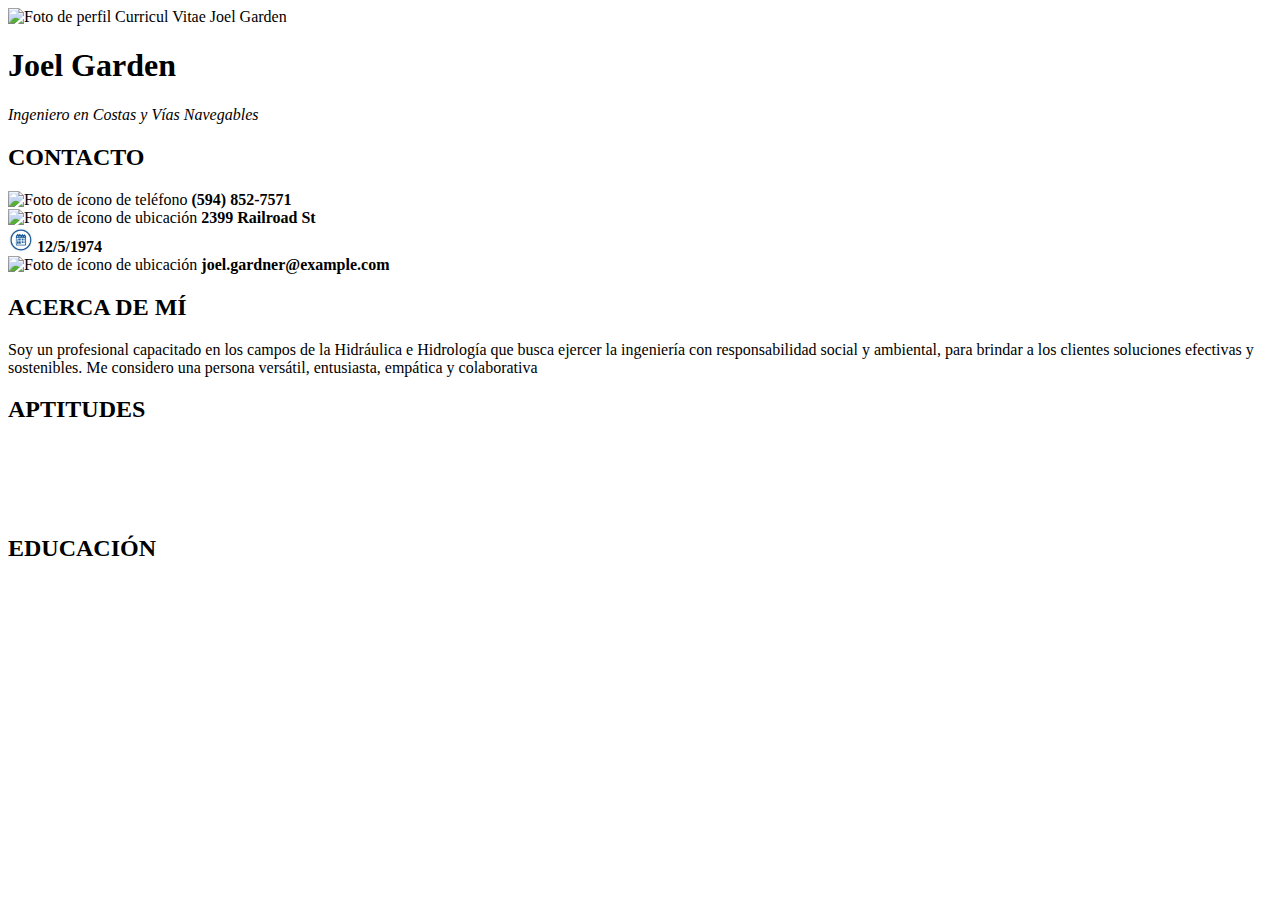
==== CV.html @ 049579cd "Tercer Commit Proyecto Final" ====
<!DOCTYPE html>
<html lang="es">
<head>
    <meta charset="UTF-8">
    <meta http-equiv="X-UA-Compatible" content="IE=edge">
    <meta name="viewport" content="width=device-width, initial-scale=1.0">
    <title>CV JOEL GARDEN</title> 
    <link rel="stylesheet" href="css/estilos.css">
    <link rel="icon" type="image/x-icon" href="https://randomuser.me/api/portraits/men/66.jpg">
</head>
<body>
    <img src="https://randomuser.me/api/portraits/men/66.jpg" alt="Foto de perfil Curricul Vitae Joel Garden" />
    <header>
        <h1><strong>Joel Garden</strong></h1>
        <p><em>Ingeniero en Costas y Vías Navegables</em></p>
    </header>
    <h2>CONTACTO</h2>
        <div> <img src="https://opem.b-cdn.net/wp-content/uploads/2016/02/telefono-móvil-cv-150x150.jpg" alt="Foto de ícono de teléfono"
            height="25px" width="25px"/> <b>(594) 852-7571</b> 
        </div>
        <div> <img src="https://opem.b-cdn.net/wp-content/uploads/2016/02/location-128.png" alt="Foto de ícono de ubicación"
            height="25px" width="25px"/> <b>2399 Railroad St</b>  
        </div>
        <div>
            <img src="icono-calendario1-150x150.png" alt="Foto de ícono de ubicación"
            height="25px" width="25px"/> <b>12/5/1974</b>
        </div>
        <div>
            <img src="E:\INFORMÁTICA\TICMAS - DESARROLLO WEB\PROYECTO FINAL\mail-128.png" alt="Foto de ícono de ubicación"
            height="25px" width="25px"/> <b>joel.gardner@example.com</b>   
        </div>

    <h2>ACERCA DE MÍ</h2>
        <p>Soy un profesional capacitado en los campos de la Hidráulica e Hidrología 
        que busca ejercer la ingeniería con responsabilidad social y ambiental, para 
        brindar a los clientes soluciones efectivas y sostenibles. Me considero una 
        persona versátil, entusiasta, empática y colaborativa</p>
    
    <h2>APTITUDES</h2>
        <li></li>
        <li></li>
        <li></li>
        <li></li>

    <h2>EDUCACIÓN</h2>
        <li></li>
        <li></li>
        <li></li>
        <li></li>
</body>
</html>
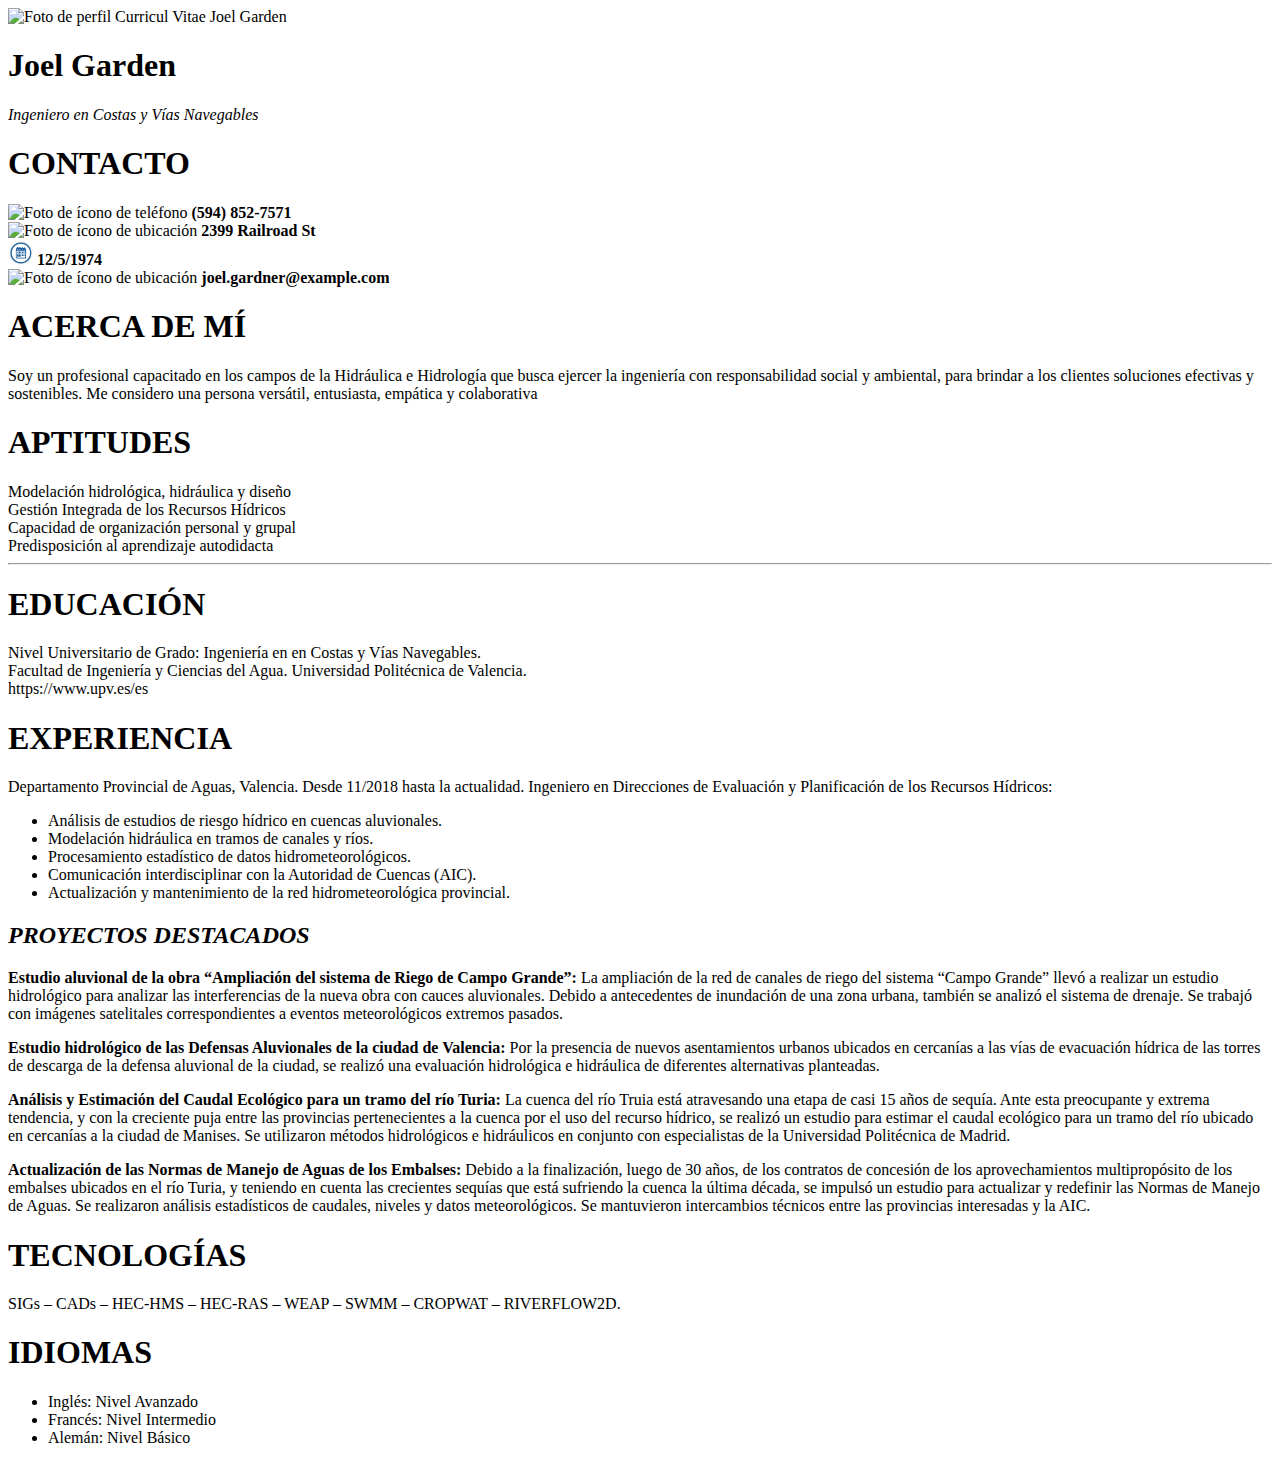
==== commit 0111b29f: "Cuarto Commit Proyecto Final" ====
--- a/CV.html
+++ b/CV.html
@@ -9,12 +9,16 @@
     <link rel="icon" type="image/x-icon" href="https://randomuser.me/api/portraits/men/66.jpg">
 </head>
 <body>
+    <section>
     <img src="https://randomuser.me/api/portraits/men/66.jpg" alt="Foto de perfil Curricul Vitae Joel Garden" />
     <header>
         <h1><strong>Joel Garden</strong></h1>
         <p><em>Ingeniero en Costas y Vías Navegables</em></p>
     </header>
-    <h2>CONTACTO</h2>
+    </section>
+    
+    <section>
+    <h1>CONTACTO</h1>
         <div> <img src="https://opem.b-cdn.net/wp-content/uploads/2016/02/telefono-móvil-cv-150x150.jpg" alt="Foto de ícono de teléfono"
             height="25px" width="25px"/> <b>(594) 852-7571</b> 
         </div>
@@ -29,23 +33,98 @@
             <img src="E:\INFORMÁTICA\TICMAS - DESARROLLO WEB\PROYECTO FINAL\mail-128.png" alt="Foto de ícono de ubicación"
             height="25px" width="25px"/> <b>joel.gardner@example.com</b>   
         </div>
+    </section>
 
-    <h2>ACERCA DE MÍ</h2>
+    <section>    
+    <h1>ACERCA DE MÍ</h1>
         <p>Soy un profesional capacitado en los campos de la Hidráulica e Hidrología 
         que busca ejercer la ingeniería con responsabilidad social y ambiental, para 
         brindar a los clientes soluciones efectivas y sostenibles. Me considero una 
         persona versátil, entusiasta, empática y colaborativa</p>
+    </section>
     
-    <h2>APTITUDES</h2>
-        <li></li>
-        <li></li>
-        <li></li>
-        <li></li>
+    <section>
+    <h1>APTITUDES</h1>
+        <li>Modelación hidrológica, hidráulica y diseño</li>
+        <li>Gestión Integrada de los Recursos Hídricos</li>
+        <li>Capacidad de organización personal y grupal</li>
+        <li>Predisposición al aprendizaje autodidacta</li>
+    </section>
+<hr></hr>
+    
+    <section>
+    <h1>EDUCACIÓN</h1>
+        <div>Nivel Universitario de Grado: Ingeniería en en Costas y Vías Navegables.</div>
+        <div>Facultad de Ingeniería y Ciencias del Agua. Universidad Politécnica 
+        de Valencia.</div> 
+        <span><nav>https://www.upv.es/es</nav></span> 
+     
+    </section>
+    
+    <section>
+    <h1>EXPERIENCIA</h1>
+        <p>Departamento Provincial de Aguas, Valencia. Desde 11/2018 hasta la actualidad.
+        Ingeniero en Direcciones de Evaluación y Planificación de los Recursos Hídricos:
+        </p>
+        <ul>
+            <li>Análisis de estudios de riesgo hídrico en cuencas aluvionales.</li>
+            <li>Modelación hidráulica en tramos de canales y ríos.</li>
+            <li>Procesamiento estadístico de datos hidrometeorológicos.</li>
+            <li>Comunicación interdisciplinar con la Autoridad de Cuencas (AIC).</li>
+            <li>Actualización y mantenimiento de la red hidrometeorológica provincial.</li>
+        </ul>
 
-    <h2>EDUCACIÓN</h2>
-        <li></li>
-        <li></li>
-        <li></li>
-        <li></li>
+        <h2><em>PROYECTOS DESTACADOS</em></h2>
+        <div><p><b>Estudio aluvional de la obra “Ampliación del sistema de Riego de Campo Grande”:</b>
+        La ampliación de la red de canales de riego del sistema “Campo Grande” llevó a
+        realizar un estudio hidrológico para analizar las interferencias de la nueva 
+        obra con cauces aluvionales. Debido a antecedentes de inundación de una zona 
+        urbana, también se analizó el sistema de drenaje. Se trabajó con imágenes 
+        satelitales correspondientes a eventos meteorológicos extremos pasados.
+        </p></div>
+
+        <div><p><b>Estudio hidrológico de las Defensas Aluvionales de la ciudad de Valencia:</b>
+        Por la presencia de nuevos asentamientos urbanos ubicados en cercanías a 
+        las vías de evacuación hídrica de las torres de descarga de la defensa 
+        aluvional de la ciudad, se realizó una evaluación hidrológica e hidráulica 
+        de diferentes alternativas planteadas. 
+        </p></div>
+
+        <div><p><b>Análisis y Estimación del Caudal Ecológico para un tramo del río Turia:</b>
+            La cuenca del río Truia está atravesando una etapa de casi 15 años de sequía. 
+            Ante esta preocupante y extrema tendencia, y con la creciente puja entre las 
+            provincias pertenecientes a la cuenca por el uso del recurso hídrico, se realizó 
+            un estudio para estimar el caudal ecológico para un tramo del río ubicado en 
+            cercanías a la ciudad de Manises. Se utilizaron métodos hidrológicos e hidráulicos
+            en conjunto con especialistas de la Universidad Politécnica de Madrid. 
+        </p></div>
+
+        <div><p><b>Actualización de las Normas de Manejo de Aguas de los Embalses:</b>
+            Debido a la finalización, luego de 30 años, de los contratos de concesión de los
+            aprovechamientos multipropósito de los embalses ubicados en el río Turia, y 
+            teniendo en cuenta las crecientes sequías que está sufriendo la cuenca la última
+            década, se impulsó un estudio para actualizar y redefinir las Normas de Manejo de
+            Aguas. Se realizaron análisis estadísticos de caudales, niveles y datos 
+            meteorológicos. Se mantuvieron intercambios técnicos entre las provincias 
+            interesadas y la AIC. 
+        </p></div>
+    </section>
+
+    <section>
+    <h1>TECNOLOGÍAS</h1>
+    SIGs – CADs – HEC-HMS – HEC-RAS – WEAP – SWMM – CROPWAT – RIVERFLOW2D.
+    </section>
+
+    <section>
+    <h1>IDIOMAS</h1>
+    <ul>
+        <li>Inglés: Nivel Avanzado</li>
+        <li>Francés: Nivel Intermedio</li>
+        <li>Alemán: Nivel Básico</li>
+    </ul>
+    </section>
+
+
+
 </body>
 </html>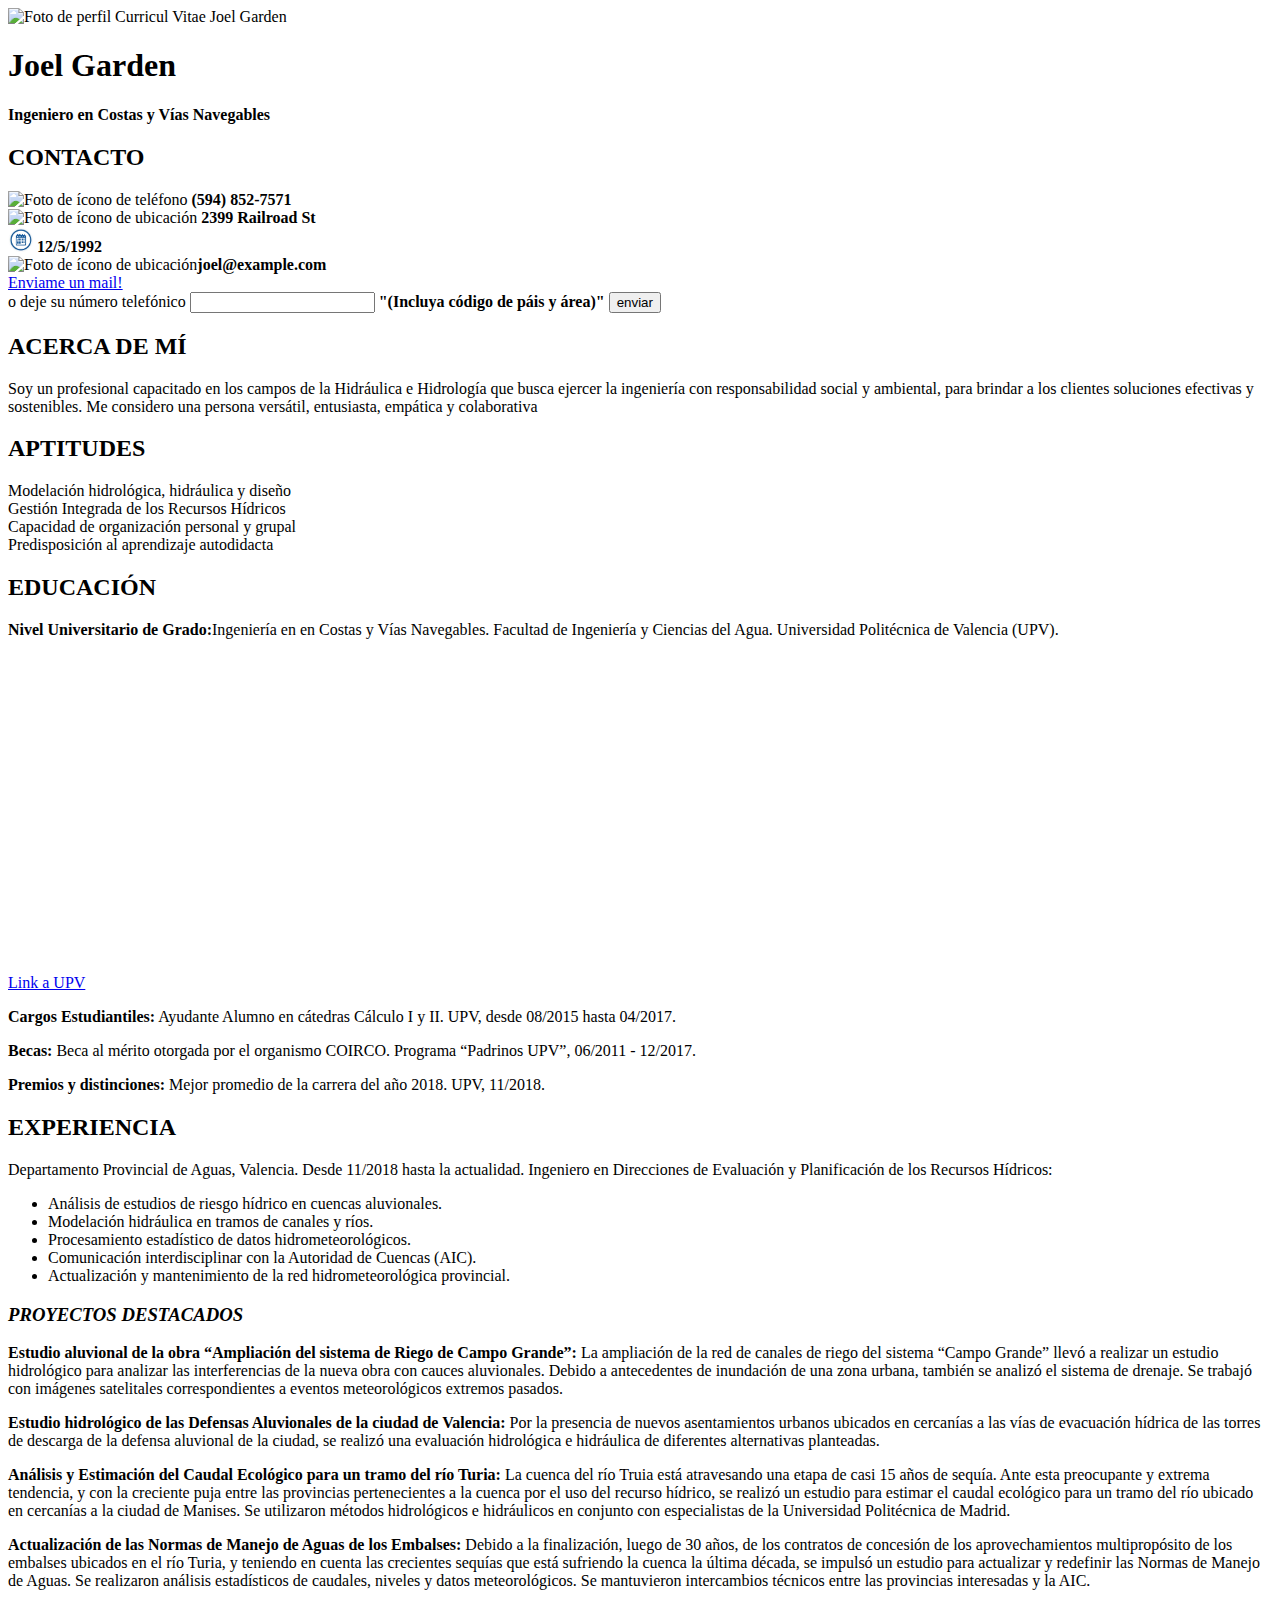
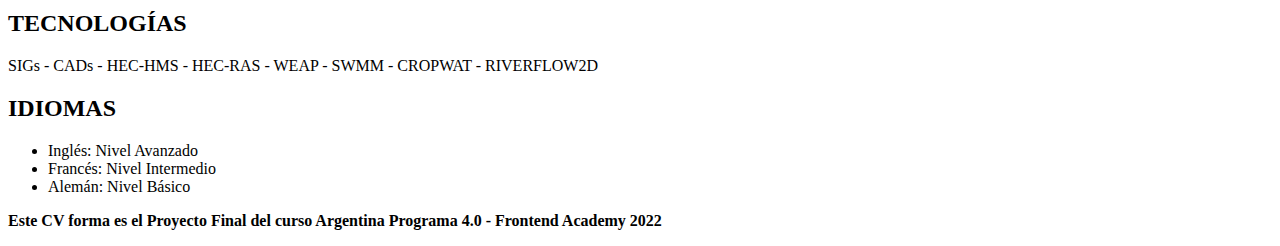
==== commit 3ba5378e: "Quinto Commit Proyecto Final" ====
--- a/CV.html
+++ b/CV.html
@@ -4,21 +4,23 @@
     <meta charset="UTF-8">
     <meta http-equiv="X-UA-Compatible" content="IE=edge">
     <meta name="viewport" content="width=device-width, initial-scale=1.0">
-    <title>CV JOEL GARDEN</title> 
+    <title>CV JOEL GARDEN</title> <!--Usando datos de https://randomuser.me/-->
     <link rel="stylesheet" href="css/estilos.css">
     <link rel="icon" type="image/x-icon" href="https://randomuser.me/api/portraits/men/66.jpg">
+    <link href="https://cdn.jsdelivr.net/npm/bootstrap@5.3.0-alpha1/dist/css/bootstrap.min.css" rel="stylesheet" integrity="sha384-GLhlTQ8iRABdZLl6O3oVMWSktQOp6b7In1Zl3/Jr59b6EGGoI1aFkw7cmDA6j6gD" crossorigin="anonymous">
 </head>
 <body>
-    <section>
-    <img src="https://randomuser.me/api/portraits/men/66.jpg" alt="Foto de perfil Curricul Vitae Joel Garden" />
-    <header>
+   <header>
+        <div class="div-img">
+        <img src="https://randomuser.me/api/portraits/men/66.jpg" alt="Foto de perfil Curricul Vitae Joel Garden" />
+        </div>
         <h1><strong>Joel Garden</strong></h1>
-        <p><em>Ingeniero en Costas y Vías Navegables</em></p>
+        <p><strong>Ingeniero en Costas y Vías Navegables</strong></p>
     </header>
-    </section>
+   
     
-    <section>
-    <h1>CONTACTO</h1>
+    <div id="Contacto">
+    <h2>CONTACTO</h2> <!--Íconos obtenidos de https://www.orientacionparaelempleo.com/iconos-para-curriculum/-->
         <div> <img src="https://opem.b-cdn.net/wp-content/uploads/2016/02/telefono-móvil-cv-150x150.jpg" alt="Foto de ícono de teléfono"
             height="25px" width="25px"/> <b>(594) 852-7571</b> 
         </div>
@@ -27,42 +29,70 @@
         </div>
         <div>
             <img src="icono-calendario1-150x150.png" alt="Foto de ícono de ubicación"
-            height="25px" width="25px"/> <b>12/5/1974</b>
+            height="25px" width="25px"/> <b>12/5/1992</b>
         </div>
         <div>
             <img src="E:\INFORMÁTICA\TICMAS - DESARROLLO WEB\PROYECTO FINAL\mail-128.png" alt="Foto de ícono de ubicación"
-            height="25px" width="25px"/> <b>joel.gardner@example.com</b>   
+            height="25px" width="25px"/><b>joel@example.com</b> 
         </div>
-    </section>
+        <div><A HREF="mailto:joel.g@example.com">Enviame un mail!</A>
+        </div>
+        <form action="" method="post">
+            <label>o deje su número telefónico</label>
+        <input type="number" name="num_tel" /> <span><b>"(Incluya código de páis y área)"</b></span> 
+        <input type="submit" value="enviar" />
+        </form>
+    </div>
 
-    <section>    
-    <h1>ACERCA DE MÍ</h1>
-        <p>Soy un profesional capacitado en los campos de la Hidráulica e Hidrología 
+    <div id="division"></div>
+
+    <div id="Acerca_de_mi">    
+    <h2>ACERCA DE MÍ</h2>
+        <p id="Acerca_de_mi">Soy un profesional capacitado en los campos de la Hidráulica e Hidrología 
         que busca ejercer la ingeniería con responsabilidad social y ambiental, para 
         brindar a los clientes soluciones efectivas y sostenibles. Me considero una 
         persona versátil, entusiasta, empática y colaborativa</p>
-    </section>
-    
-    <section>
-    <h1>APTITUDES</h1>
+    </div>
+    <div id="division"></div>
+    <div>
+    <h2>APTITUDES</h2>
         <li>Modelación hidrológica, hidráulica y diseño</li>
         <li>Gestión Integrada de los Recursos Hídricos</li>
         <li>Capacidad de organización personal y grupal</li>
         <li>Predisposición al aprendizaje autodidacta</li>
-    </section>
-<hr></hr>
+    </div>
+
+    <div id="division"></div>
     
-    <section>
-    <h1>EDUCACIÓN</h1>
-        <div>Nivel Universitario de Grado: Ingeniería en en Costas y Vías Navegables.</div>
-        <div>Facultad de Ingeniería y Ciencias del Agua. Universidad Politécnica 
-        de Valencia.</div> 
-        <span><nav>https://www.upv.es/es</nav></span> 
-     
-    </section>
+    <div>
+    <h2>EDUCACIÓN</h2>
+        <div><p><b>Nivel Universitario de Grado:</b>Ingeniería en en Costas y Vías Navegables.
+        Facultad de Ingeniería y Ciencias del Agua. Universidad Politécnica 
+        de Valencia (UPV).</p></div> 
+        <div class="video-responsive"><iframe width="560" height="315" src="https://www.youtube.com/embed/2BoJYouN2pc" title="YouTube video player" frameborder="0" allow="accelerometer; autoplay; clipboard-write; encrypted-media; gyroscope; picture-in-picture; web-share" allowfullscreen> </iframe>
+        </div>
+              
+        <div id="link_UPV"><A href="https://www.upv.es/es">Link a UPV</A></div>
+        <div><p><b>Cargos Estudiantiles:</b> Ayudante Alumno en cátedras Cálculo I y II.
+            UPV, desde 08/2015 hasta 04/2017.</p>
+        </div> 
+        </div>
+        <div><p><b>Becas:</b> Beca al mérito otorgada por el organismo COIRCO. 
+        Programa “Padrinos UPV”, 06/2011 - 12/2017.
+        </p>
+        </div> 
+
+        <div><p><b>Premios y distinciones:</b> Mejor promedio de la carrera del año 2018. 
+            UPV, 11/2018.</p>
+            </div> 
+       
+        </div>
+    </div>
     
-    <section>
-    <h1>EXPERIENCIA</h1>
+    <div id="division"></div>
+
+    <div>
+    <h2>EXPERIENCIA</h2>
         <p>Departamento Provincial de Aguas, Valencia. Desde 11/2018 hasta la actualidad.
         Ingeniero en Direcciones de Evaluación y Planificación de los Recursos Hídricos:
         </p>
@@ -74,7 +104,7 @@
             <li>Actualización y mantenimiento de la red hidrometeorológica provincial.</li>
         </ul>
 
-        <h2><em>PROYECTOS DESTACADOS</em></h2>
+        <h3><em>PROYECTOS DESTACADOS</em></h3>
         <div><p><b>Estudio aluvional de la obra “Ampliación del sistema de Riego de Campo Grande”:</b>
         La ampliación de la red de canales de riego del sistema “Campo Grande” llevó a
         realizar un estudio hidrológico para analizar las interferencias de la nueva 
@@ -108,23 +138,30 @@
             meteorológicos. Se mantuvieron intercambios técnicos entre las provincias 
             interesadas y la AIC. 
         </p></div>
-    </section>
+    </div>
 
-    <section>
-    <h1>TECNOLOGÍAS</h1>
-    SIGs – CADs – HEC-HMS – HEC-RAS – WEAP – SWMM – CROPWAT – RIVERFLOW2D.
-    </section>
+    <div id="division"></div>
 
-    <section>
-    <h1>IDIOMAS</h1>
+    <div>
+    <h2>TECNOLOGÍAS</h2>
+    SIGs - CADs - HEC-HMS - HEC-RAS - WEAP - SWMM - CROPWAT - RIVERFLOW2D
+    </div>
+
+    <div>
+    <h2>IDIOMAS</h2>
     <ul>
         <li>Inglés: Nivel Avanzado</li>
         <li>Francés: Nivel Intermedio</li>
         <li>Alemán: Nivel Básico</li>
     </ul>
-    </section>
+    </div>
 
+<script src="https://cdn.jsdelivr.net/npm/bootstrap@5.3.0-alpha1/dist/js/bootstrap.bundle.min.js" integrity="sha384-w76AqPfDkMBDXo30jS1Sgez6pr3x5MlQ1ZAGC+nuZB+EYdgRZgiwxhTBTkF7CXvN" crossorigin="anonymous"></script>    
 
+<div id="division"></div>
 
+<footer>
+    <p><b>Este CV forma es el Proyecto Final del curso Argentina Programa 4.0 - Frontend Academy 2022</b></p>
+</footer>
 </body>
 </html>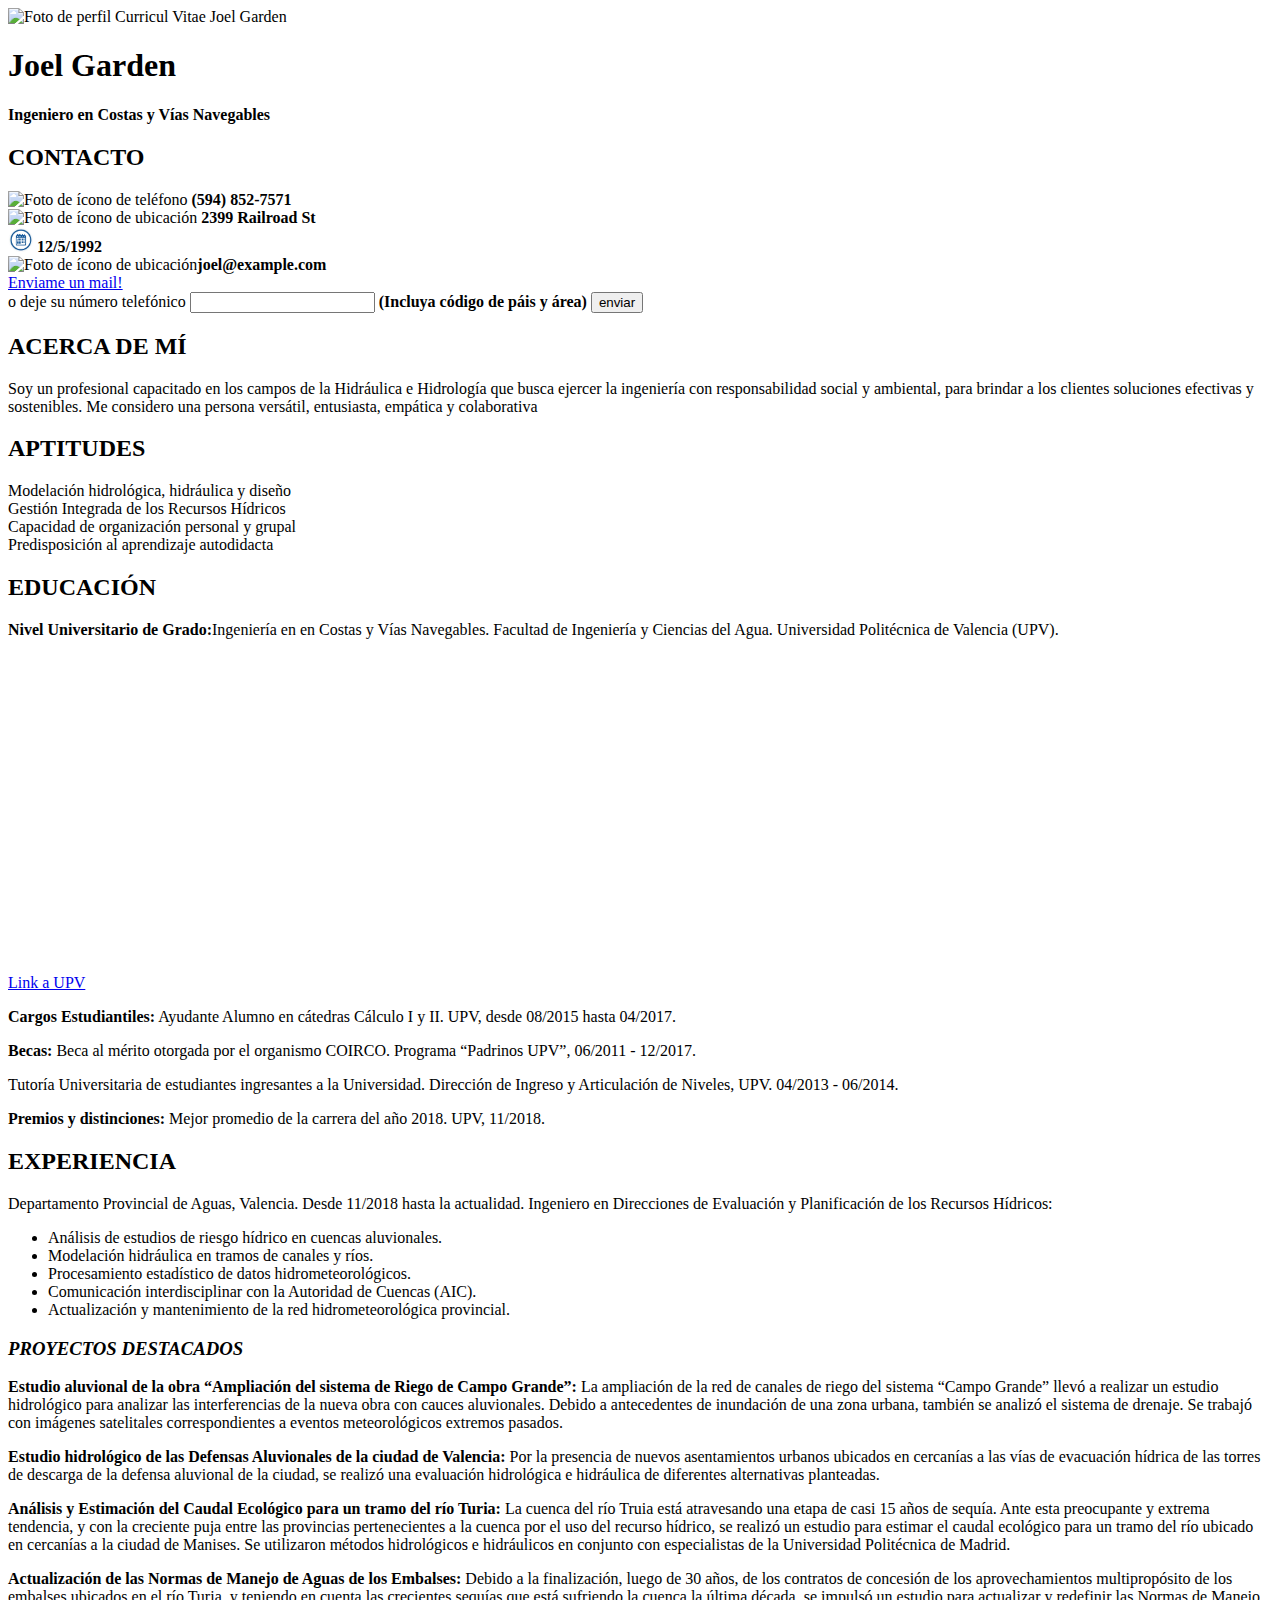
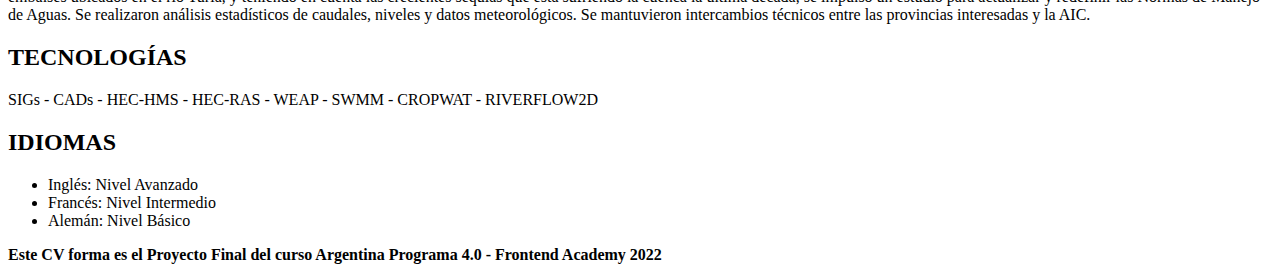
==== commit 629a1722: "Quinto Commit Proyecto Final" ====
--- a/CV.html
+++ b/CV.html
@@ -39,7 +39,7 @@
         </div>
         <form action="" method="post">
             <label>o deje su número telefónico</label>
-        <input type="number" name="num_tel" /> <span><b>"(Incluya código de páis y área)"</b></span> 
+        <input type="number" name="num_tel" /> <span><b>(Incluya código de páis y área)</b></span> 
         <input type="submit" value="enviar" />
         </form>
     </div>
@@ -54,7 +54,8 @@
         persona versátil, entusiasta, empática y colaborativa</p>
     </div>
     <div id="division"></div>
-    <div>
+    
+    <div id="Aptitudes">
     <h2>APTITUDES</h2>
         <li>Modelación hidrológica, hidráulica y diseño</li>
         <li>Gestión Integrada de los Recursos Hídricos</li>
@@ -64,9 +65,9 @@
 
     <div id="division"></div>
     
-    <div>
+    <div id="Educacion">
     <h2>EDUCACIÓN</h2>
-        <div><p><b>Nivel Universitario de Grado:</b>Ingeniería en en Costas y Vías Navegables.
+        <div id="Educacion"><p><b>Nivel Universitario de Grado:</b>Ingeniería en en Costas y Vías Navegables.
         Facultad de Ingeniería y Ciencias del Agua. Universidad Politécnica 
         de Valencia (UPV).</p></div> 
         <div class="video-responsive"><iframe width="560" height="315" src="https://www.youtube.com/embed/2BoJYouN2pc" title="YouTube video player" frameborder="0" allow="accelerometer; autoplay; clipboard-write; encrypted-media; gyroscope; picture-in-picture; web-share" allowfullscreen> </iframe>
@@ -76,21 +77,17 @@
         <div><p><b>Cargos Estudiantiles:</b> Ayudante Alumno en cátedras Cálculo I y II.
             UPV, desde 08/2015 hasta 04/2017.</p>
         </div> 
-        </div>
         <div><p><b>Becas:</b> Beca al mérito otorgada por el organismo COIRCO. 
-        Programa “Padrinos UPV”, 06/2011 - 12/2017.
-        </p>
-        </div> 
-
+        Programa “Padrinos UPV”, 06/2011 - 12/2017.</p></div> 
+        <div><p>Tutoría Universitaria de estudiantes ingresantes a la Universidad.
+            Dirección de Ingreso y Articulación de Niveles, UPV. 04/2013 - 06/2014.
+        </p></div>
+               
         <div><p><b>Premios y distinciones:</b> Mejor promedio de la carrera del año 2018. 
             UPV, 11/2018.</p>
-            </div> 
-       
-        </div>
+        </div> 
     </div>
-    
     <div id="division"></div>
-
     <div>
     <h2>EXPERIENCIA</h2>
         <p>Departamento Provincial de Aguas, Valencia. Desde 11/2018 hasta la actualidad.
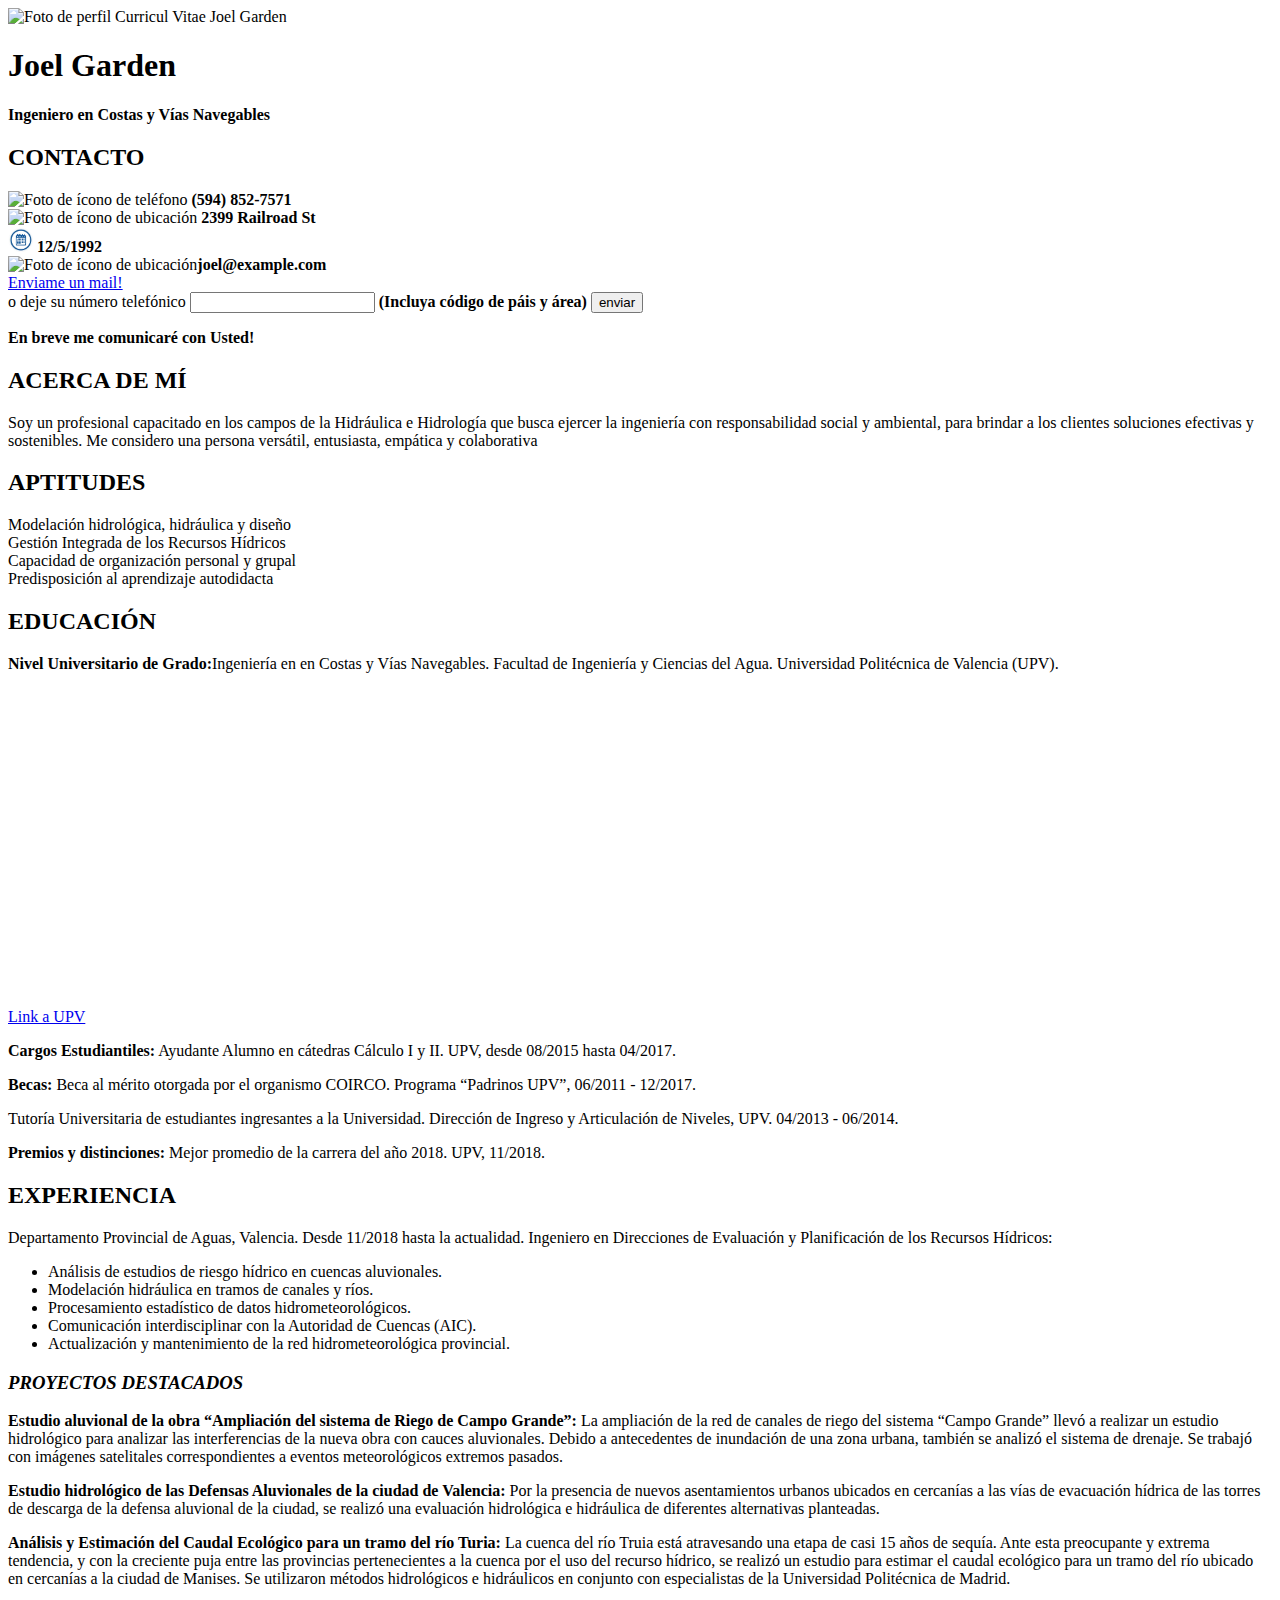
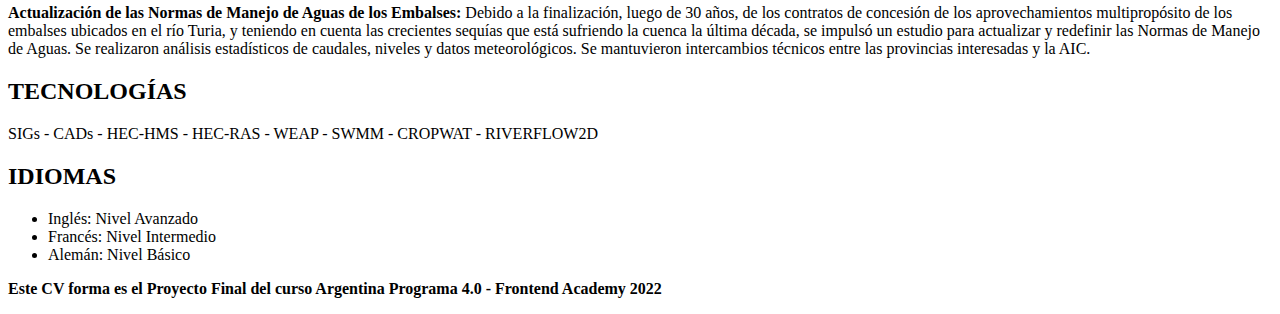
==== commit 5c961a2d: "Quinto Commit Proyecto Final" ====
--- a/CV.html
+++ b/CV.html
@@ -40,7 +40,8 @@
         <form action="" method="post">
             <label>o deje su número telefónico</label>
         <input type="number" name="num_tel" /> <span><b>(Incluya código de páis y área)</b></span> 
-        <input type="submit" value="enviar" />
+        <input type="submit" id="boton" value="enviar" />
+        <div id="mensaje_emergente"><p id="demo"><b>En breve me comunicaré con Usted!</b></p></div>
         </form>
     </div>
 
@@ -154,7 +155,7 @@
     </div>
 
 <script src="https://cdn.jsdelivr.net/npm/bootstrap@5.3.0-alpha1/dist/js/bootstrap.bundle.min.js" integrity="sha384-w76AqPfDkMBDXo30jS1Sgez6pr3x5MlQ1ZAGC+nuZB+EYdgRZgiwxhTBTkF7CXvN" crossorigin="anonymous"></script>    
-
+<script src="Js/funciones.js"></script>
 <div id="division"></div>
 
 <footer>
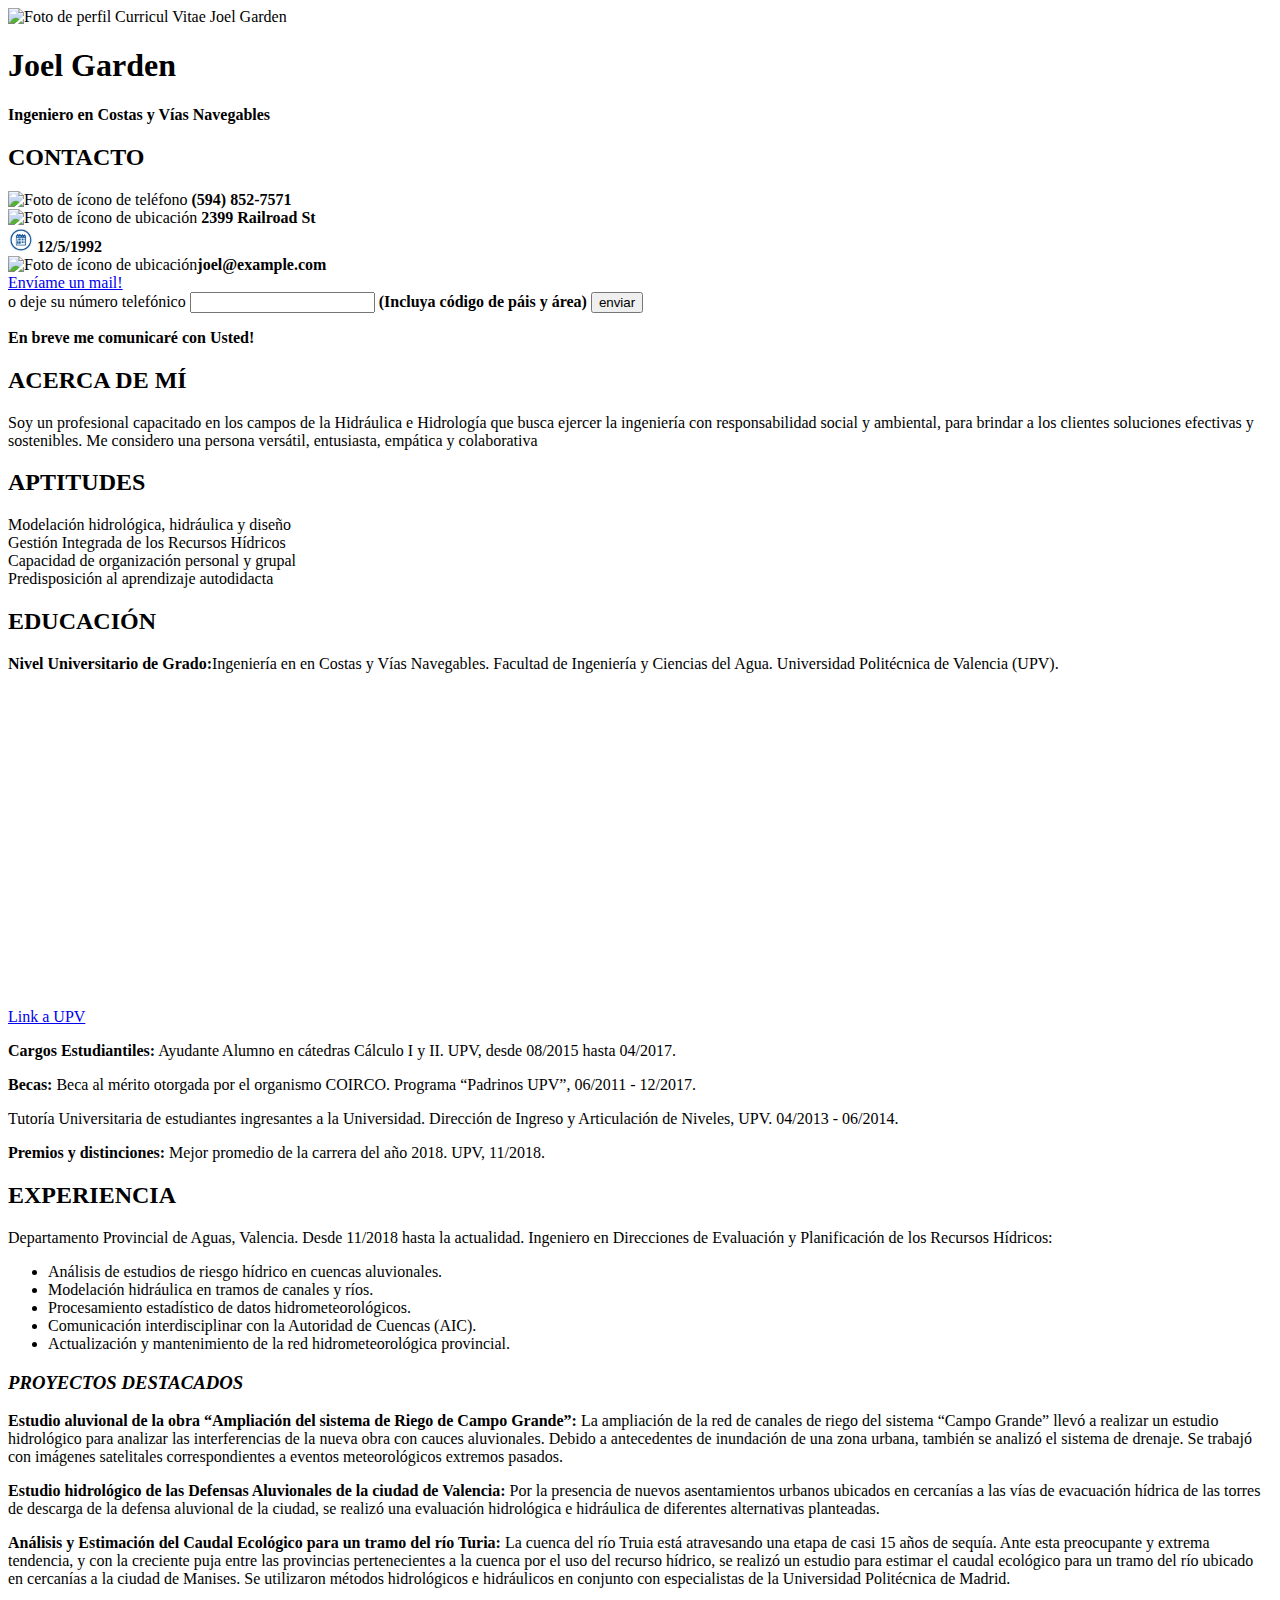
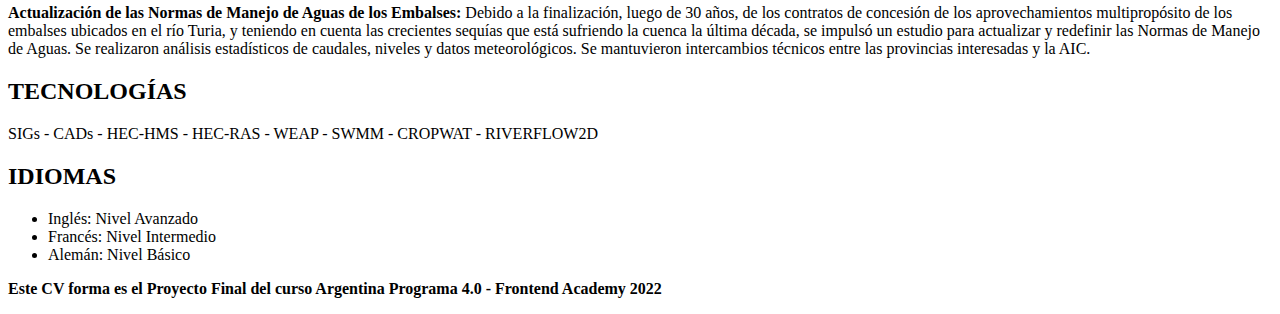
==== commit 7da94042: "Sexto Commit Proyecto Final(Probando Full Responsive)" ====
--- a/CV.html
+++ b/CV.html
@@ -35,9 +35,9 @@
             <img src="E:\INFORMÁTICA\TICMAS - DESARROLLO WEB\PROYECTO FINAL\mail-128.png" alt="Foto de ícono de ubicación"
             height="25px" width="25px"/><b>joel@example.com</b> 
         </div>
-        <div><A HREF="mailto:joel.g@example.com">Enviame un mail!</A>
+        <div><A HREF="mailto:joel.g@example.com">Envíame un mail!</A>
         </div>
-        <form action="" method="post">
+        <form action="www.coloqueaqui-backend.com" target="_blank" method="post"> <!--El encargado del backend pondrá el enlace válido donde irán los datos/-->
             <label>o deje su número telefónico</label>
         <input type="number" name="num_tel" /> <span><b>(Incluya código de páis y área)</b></span> 
         <input type="submit" id="boton" value="enviar" />
@@ -74,7 +74,7 @@
         <div class="video-responsive"><iframe width="560" height="315" src="https://www.youtube.com/embed/2BoJYouN2pc" title="YouTube video player" frameborder="0" allow="accelerometer; autoplay; clipboard-write; encrypted-media; gyroscope; picture-in-picture; web-share" allowfullscreen> </iframe>
         </div>
               
-        <div id="link_UPV"><A href="https://www.upv.es/es">Link a UPV</A></div>
+        <div id="link_UPV"><A href="https://www.upv.es/es" target="_blank">Link a UPV</A></div>
         <div><p><b>Cargos Estudiantiles:</b> Ayudante Alumno en cátedras Cálculo I y II.
             UPV, desde 08/2015 hasta 04/2017.</p>
         </div> 
@@ -84,41 +84,41 @@
             Dirección de Ingreso y Articulación de Niveles, UPV. 04/2013 - 06/2014.
         </p></div>
                
-        <div><p><b>Premios y distinciones:</b> Mejor promedio de la carrera del año 2018. 
+        <div id="Educacion"><p id="Educacion"><b>Premios y distinciones:</b> Mejor promedio de la carrera del año 2018. 
             UPV, 11/2018.</p>
         </div> 
     </div>
-    <div id="division"></div>
-    <div>
+        
+    <div id="experiencia">
     <h2>EXPERIENCIA</h2>
-        <p>Departamento Provincial de Aguas, Valencia. Desde 11/2018 hasta la actualidad.
+        <p id="experiencia">Departamento Provincial de Aguas, Valencia. Desde 11/2018 hasta la actualidad.
         Ingeniero en Direcciones de Evaluación y Planificación de los Recursos Hídricos:
         </p>
-        <ul>
+        <ul id="experiencia">
             <li>Análisis de estudios de riesgo hídrico en cuencas aluvionales.</li>
             <li>Modelación hidráulica en tramos de canales y ríos.</li>
             <li>Procesamiento estadístico de datos hidrometeorológicos.</li>
             <li>Comunicación interdisciplinar con la Autoridad de Cuencas (AIC).</li>
             <li>Actualización y mantenimiento de la red hidrometeorológica provincial.</li>
         </ul>
-
-        <h3><em>PROYECTOS DESTACADOS</em></h3>
-        <div><p><b>Estudio aluvional de la obra “Ampliación del sistema de Riego de Campo Grande”:</b>
+        <div id="division"></div>
+        <div><h3 id="experiencia"><em>PROYECTOS DESTACADOS</em></h3></div>
+        <div id="experiencia"><p id="experiencia"><b>Estudio aluvional de la obra “Ampliación del sistema de Riego de Campo Grande”:</b>
         La ampliación de la red de canales de riego del sistema “Campo Grande” llevó a
         realizar un estudio hidrológico para analizar las interferencias de la nueva 
         obra con cauces aluvionales. Debido a antecedentes de inundación de una zona 
         urbana, también se analizó el sistema de drenaje. Se trabajó con imágenes 
         satelitales correspondientes a eventos meteorológicos extremos pasados.
         </p></div>
-
-        <div><p><b>Estudio hidrológico de las Defensas Aluvionales de la ciudad de Valencia:</b>
+        <div id="division"></div>
+        <div id="experiencia"><p id="experiencia"><b>Estudio hidrológico de las Defensas Aluvionales de la ciudad de Valencia:</b>
         Por la presencia de nuevos asentamientos urbanos ubicados en cercanías a 
         las vías de evacuación hídrica de las torres de descarga de la defensa 
         aluvional de la ciudad, se realizó una evaluación hidrológica e hidráulica 
         de diferentes alternativas planteadas. 
         </p></div>
-
-        <div><p><b>Análisis y Estimación del Caudal Ecológico para un tramo del río Turia:</b>
+        <div id="division"></div>
+        <div id="experiencia"><p id="experiencia"><b>Análisis y Estimación del Caudal Ecológico para un tramo del río Turia:</b>
             La cuenca del río Truia está atravesando una etapa de casi 15 años de sequía. 
             Ante esta preocupante y extrema tendencia, y con la creciente puja entre las 
             provincias pertenecientes a la cuenca por el uso del recurso hídrico, se realizó 
@@ -126,8 +126,8 @@
             cercanías a la ciudad de Manises. Se utilizaron métodos hidrológicos e hidráulicos
             en conjunto con especialistas de la Universidad Politécnica de Madrid. 
         </p></div>
-
-        <div><p><b>Actualización de las Normas de Manejo de Aguas de los Embalses:</b>
+        <div id="division"></div>
+        <div id="experiencia"><p id="experiencia"><b>Actualización de las Normas de Manejo de Aguas de los Embalses:</b>
             Debido a la finalización, luego de 30 años, de los contratos de concesión de los
             aprovechamientos multipropósito de los embalses ubicados en el río Turia, y 
             teniendo en cuenta las crecientes sequías que está sufriendo la cuenca la última
@@ -140,14 +140,14 @@
 
     <div id="division"></div>
 
-    <div>
+    <div id="tecnologias">
     <h2>TECNOLOGÍAS</h2>
     SIGs - CADs - HEC-HMS - HEC-RAS - WEAP - SWMM - CROPWAT - RIVERFLOW2D
     </div>
-
-    <div>
+    <div id="division"></div>
+    <div id="idiomas">
     <h2>IDIOMAS</h2>
-    <ul>
+    <ul id="idiomas">
         <li>Inglés: Nivel Avanzado</li>
         <li>Francés: Nivel Intermedio</li>
         <li>Alemán: Nivel Básico</li>
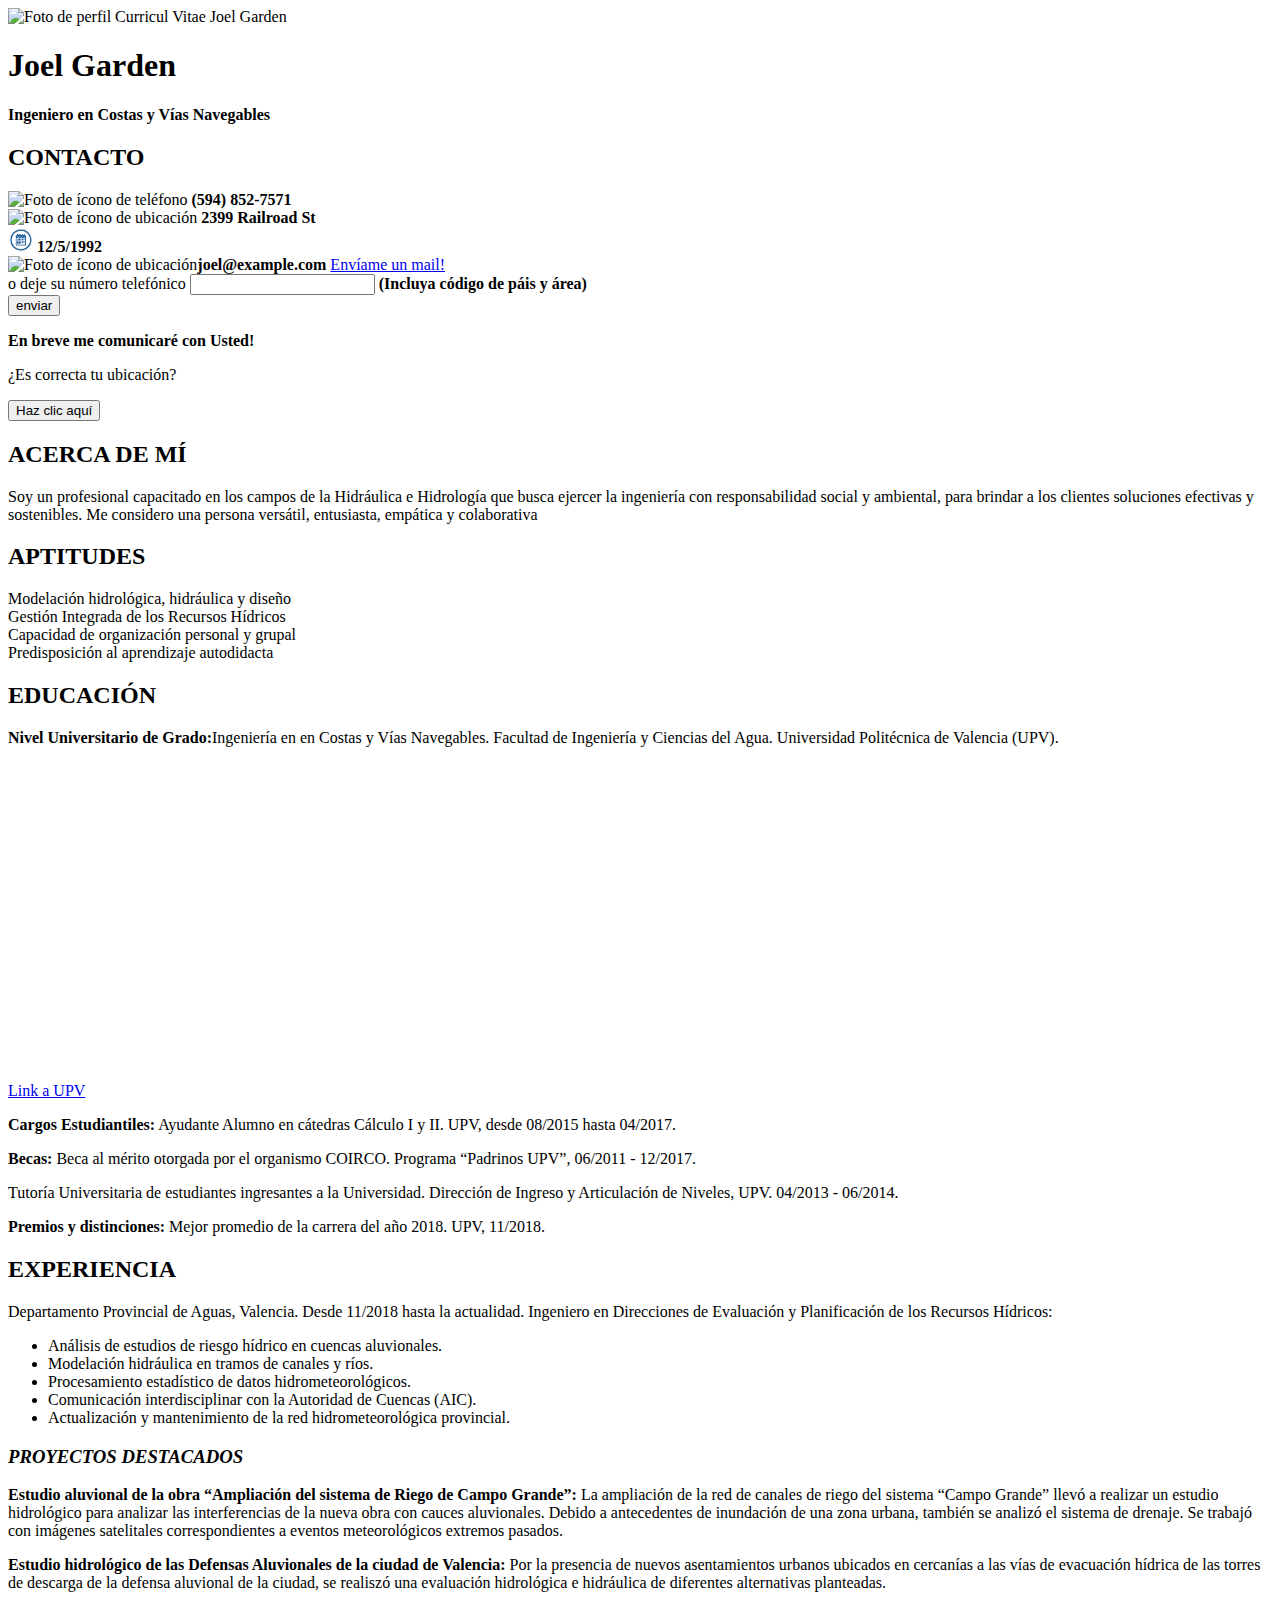
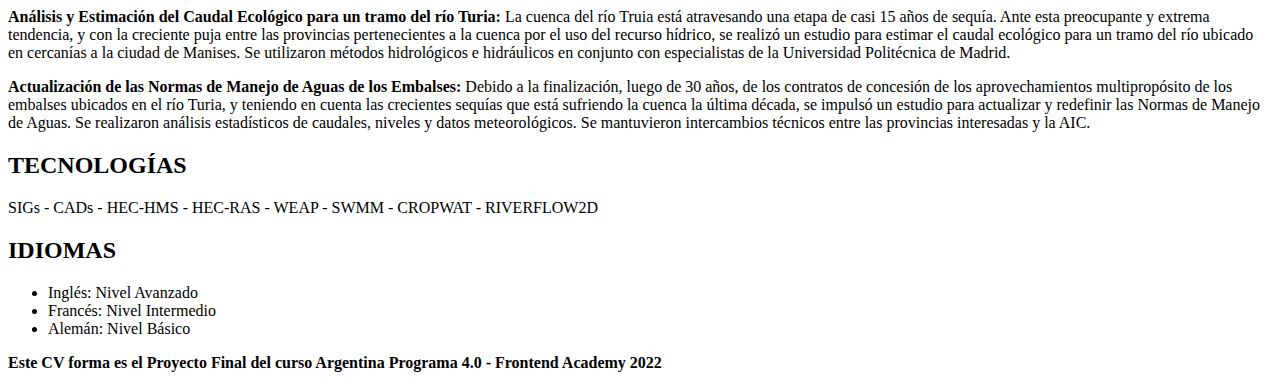
==== commit a04d9115: "Sexto Commit Proyecto Final(Probando Full Responsive)" ====
--- a/CV.html
+++ b/CV.html
@@ -17,8 +17,7 @@
         <h1><strong>Joel Garden</strong></h1>
         <p><strong>Ingeniero en Costas y Vías Navegables</strong></p>
     </header>
-   
-    
+       
     <div id="Contacto">
     <h2>CONTACTO</h2> <!--Íconos obtenidos de https://www.orientacionparaelempleo.com/iconos-para-curriculum/-->
         <div> <img src="https://opem.b-cdn.net/wp-content/uploads/2016/02/telefono-móvil-cv-150x150.jpg" alt="Foto de ícono de teléfono"
@@ -33,16 +32,23 @@
         </div>
         <div>
             <img src="E:\INFORMÁTICA\TICMAS - DESARROLLO WEB\PROYECTO FINAL\mail-128.png" alt="Foto de ícono de ubicación"
-            height="25px" width="25px"/><b>joel@example.com</b> 
-        </div>
-        <div><A HREF="mailto:joel.g@example.com">Envíame un mail!</A>
-        </div>
+            height="25px" width="25px"/><b>joel@example.com</b> <A HREF="mailto:joel.g@example.com">Envíame un mail!</A>
+        
+        <div id="division"></div>
+
         <form action="www.coloqueaqui-backend.com" target="_blank" method="post"> <!--El encargado del backend pondrá el enlace válido donde irán los datos/-->
-            <label>o deje su número telefónico</label>
+        <label>o deje su número telefónico</label>
         <input type="number" name="num_tel" /> <span><b>(Incluya código de páis y área)</b></span> 
+        <div id="division"></div>
         <input type="submit" id="boton" value="enviar" />
         <div id="mensaje_emergente"><p id="demo"><b>En breve me comunicaré con Usted!</b></p></div>
         </form>
+        <div id="division"></div>
+        <div>
+        <p>¿Es correcta tu ubicación?</p>
+        <button id="location" onclick="getLocation()">Haz clic aquí</button>
+        <p id="demo2"></p>
+        </div>
     </div>
 
     <div id="division"></div>
@@ -114,7 +120,7 @@
         <div id="experiencia"><p id="experiencia"><b>Estudio hidrológico de las Defensas Aluvionales de la ciudad de Valencia:</b>
         Por la presencia de nuevos asentamientos urbanos ubicados en cercanías a 
         las vías de evacuación hídrica de las torres de descarga de la defensa 
-        aluvional de la ciudad, se realizó una evaluación hidrológica e hidráulica 
+        aluvional de la ciudad, se realiszó una evaluación hidrológica e hidráulica 
         de diferentes alternativas planteadas. 
         </p></div>
         <div id="division"></div>
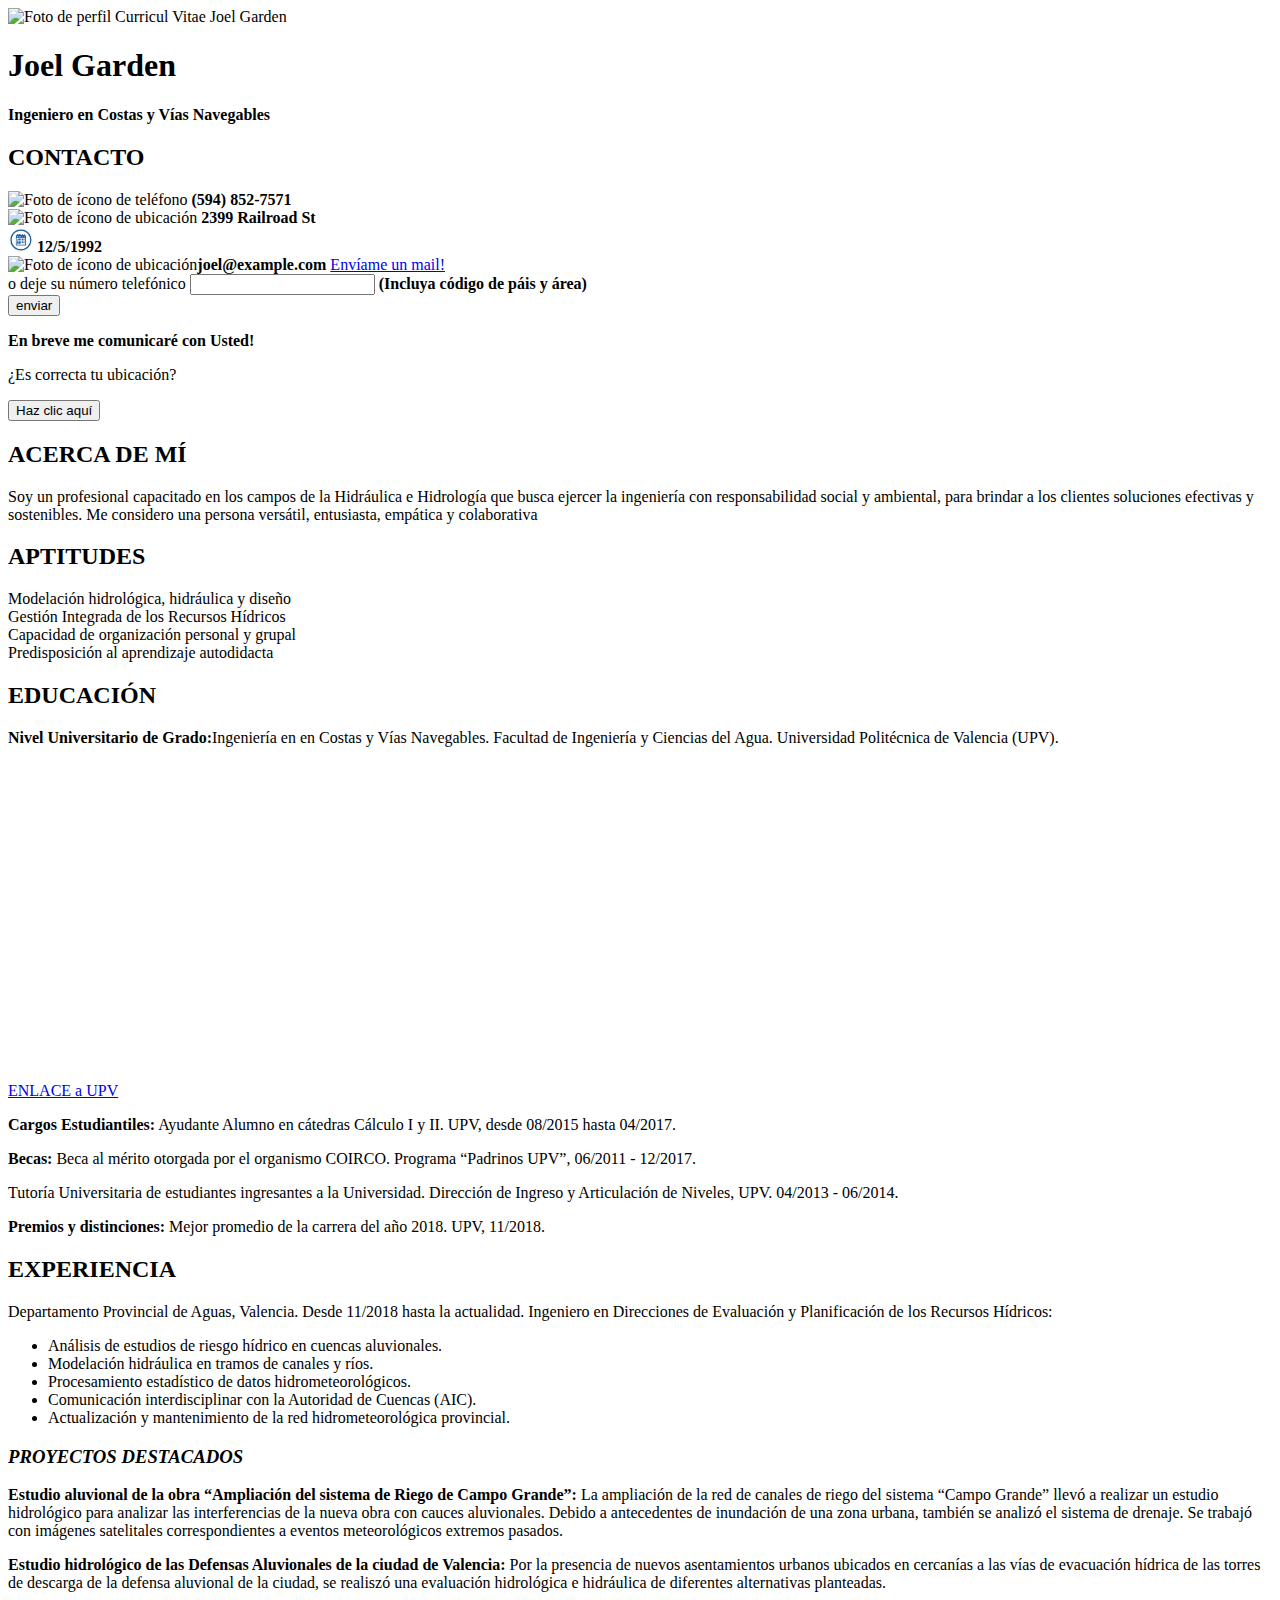
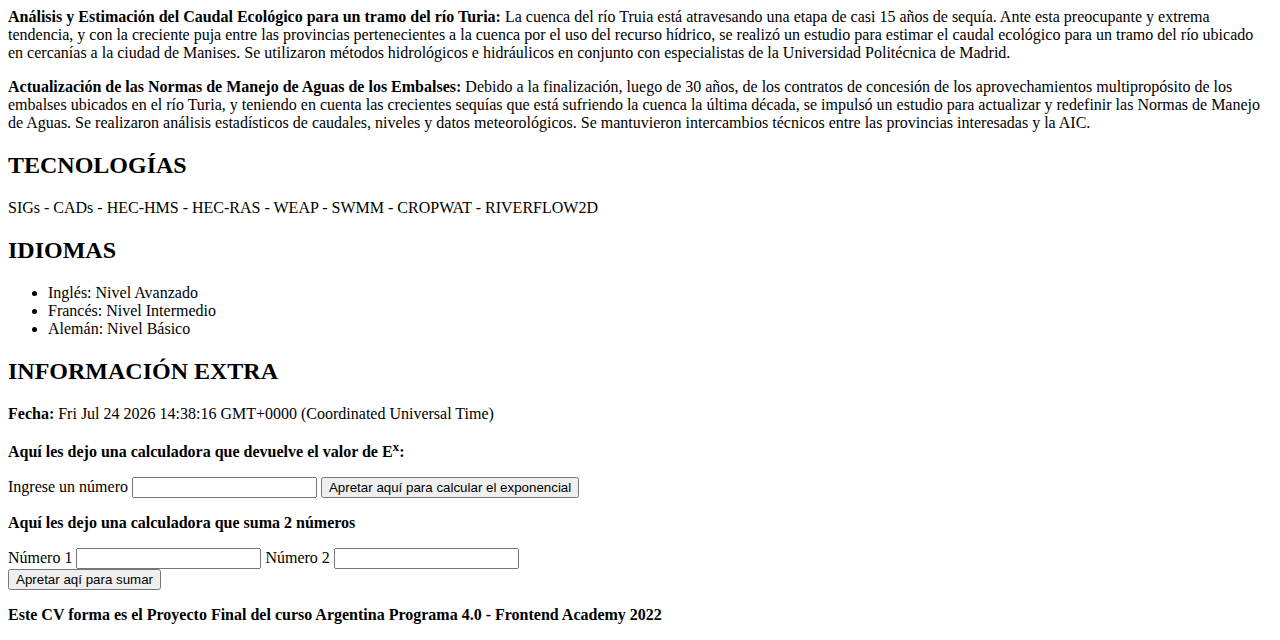
==== commit 9e965255: "Commit Final  Proyecto Final" ====
--- a/CV.html
+++ b/CV.html
@@ -18,148 +18,193 @@
         <p><strong>Ingeniero en Costas y Vías Navegables</strong></p>
     </header>
        
-    <div id="Contacto">
-    <h2>CONTACTO</h2> <!--Íconos obtenidos de https://www.orientacionparaelempleo.com/iconos-para-curriculum/-->
-        <div> <img src="https://opem.b-cdn.net/wp-content/uploads/2016/02/telefono-móvil-cv-150x150.jpg" alt="Foto de ícono de teléfono"
-            height="25px" width="25px"/> <b>(594) 852-7571</b> 
-        </div>
-        <div> <img src="https://opem.b-cdn.net/wp-content/uploads/2016/02/location-128.png" alt="Foto de ícono de ubicación"
-            height="25px" width="25px"/> <b>2399 Railroad St</b>  
-        </div>
-        <div>
-            <img src="icono-calendario1-150x150.png" alt="Foto de ícono de ubicación"
-            height="25px" width="25px"/> <b>12/5/1992</b>
-        </div>
-        <div>
-            <img src="E:\INFORMÁTICA\TICMAS - DESARROLLO WEB\PROYECTO FINAL\mail-128.png" alt="Foto de ícono de ubicación"
-            height="25px" width="25px"/><b>joel@example.com</b> <A HREF="mailto:joel.g@example.com">Envíame un mail!</A>
-        
-        <div id="division"></div>
-
-        <form action="www.coloqueaqui-backend.com" target="_blank" method="post"> <!--El encargado del backend pondrá el enlace válido donde irán los datos/-->
-        <label>o deje su número telefónico</label>
-        <input type="number" name="num_tel" /> <span><b>(Incluya código de páis y área)</b></span> 
-        <div id="division"></div>
-        <input type="submit" id="boton" value="enviar" />
-        <div id="mensaje_emergente"><p id="demo"><b>En breve me comunicaré con Usted!</b></p></div>
-        </form>
-        <div id="division"></div>
-        <div>
-        <p>¿Es correcta tu ubicación?</p>
-        <button id="location" onclick="getLocation()">Haz clic aquí</button>
-        <p id="demo2"></p>
+    <div class="row">
+        <div class="col-sm-6">
+            <div id="Contacto">
+                <h2>CONTACTO</h2> <!--Íconos obtenidos de https://www.orientacionparaelempleo.com/iconos-para-curriculum/-->
+                    <div> <img src="https://opem.b-cdn.net/wp-content/uploads/2016/02/telefono-móvil-cv-150x150.jpg" alt="Foto de ícono de teléfono"
+                        height="25px" width="25px"/> <b>(594) 852-7571</b> 
+                    </div>
+                    <div> <img src="https://opem.b-cdn.net/wp-content/uploads/2016/02/location-128.png" alt="Foto de ícono de ubicación"
+                        height="25px" width="25px"/> <b>2399 Railroad St</b>  
+                    </div>
+                    <div>
+                        <img src="icono-calendario1-150x150.png" alt="Foto de ícono de ubicación"
+                        height="25px" width="25px"/> <b>12/5/1992</b>
+                    </div>
+                    <div>
+                        <img src="E:\INFORMÁTICA\TICMAS - DESARROLLO WEB\PROYECTO FINAL\mail-128.png" alt="Foto de ícono de ubicación"
+                        height="25px" width="25px"/><b>joel@example.com</b> <A HREF="mailto:joel.g@example.com">Envíame un mail!</A>
+                    
+                    <div id="division"></div>
+            
+                    <form action="www.coloqueaqui-backend.com" target="_blank" method="post"> <!--El encargado del backend pondrá el enlace válido donde irán los datos/-->
+                    <label>o deje su número telefónico</label>
+                    <input type="number" name="num_tel" /> <span><b>(Incluya código de páis y área)</b></span> 
+                    <div id="division"></div>
+                    <input type="submit" id="boton" value="enviar" />
+                    <div id="mensaje_emergente"><p id="demo"><b>En breve me comunicaré con Usted!</b></p></div>
+                    </form>
+                    <div id="division"></div>
+                    <div>
+                    <p>¿Es correcta tu ubicación?</p>
+                    <button id="location" onclick="getLocation()">Haz clic aquí</button>
+                    <p id="demo2"></p>
+                    </div>
+                </div>
+            
+                <div id="division"></div>
+            
+                <div id="Acerca_de_mi">    
+                <h2>ACERCA DE MÍ</h2>
+                    <p id="Acerca_de_mi">Soy un profesional capacitado en los campos de la Hidráulica e Hidrología 
+                    que busca ejercer la ingeniería con responsabilidad social y ambiental, para 
+                    brindar a los clientes soluciones efectivas y sostenibles. Me considero una 
+                    persona versátil, entusiasta, empática y colaborativa</p>
+                </div>
+                <div id="division"></div>
+                
+                <div id="Aptitudes">
+                <h2>APTITUDES</h2>
+                    <li>Modelación hidrológica, hidráulica y diseño</li>
+                    <li>Gestión Integrada de los Recursos Hídricos</li>
+                    <li>Capacidad de organización personal y grupal</li>
+                    <li>Predisposición al aprendizaje autodidacta</li>
+                </div>
+            
+                <div id="division"></div>
+                
+                <div id="Educacion">
+                <h2>EDUCACIÓN</h2>
+                    <div id="Educacion"><p><b>Nivel Universitario de Grado:</b>Ingeniería en en Costas y Vías Navegables.
+                    Facultad de Ingeniería y Ciencias del Agua. Universidad Politécnica 
+                    de Valencia (UPV).</p></div> 
+                    <div class="video-responsive"><iframe width="560" height="315" src="https://www.youtube.com/embed/2BoJYouN2pc" title="YouTube video player" frameborder="0" allow="accelerometer; autoplay; clipboard-write; encrypted-media; gyroscope; picture-in-picture; web-share" allowfullscreen> </iframe>
+                    </div>
+                    <div id="division"></div>      
+                    <div id="link_UPV"><A href="https://www.upv.es/es" target="_blank">ENLACE a UPV</A></div>
+                    <div id="division"></div>
+                    <div><p><b>Cargos Estudiantiles:</b> Ayudante Alumno en cátedras Cálculo I y II.
+                        UPV, desde 08/2015 hasta 04/2017.</p>
+                    </div> 
+                    <div><p><b>Becas:</b> Beca al mérito otorgada por el organismo COIRCO. 
+                    Programa “Padrinos UPV”, 06/2011 - 12/2017.</p></div> 
+                    <div><p>Tutoría Universitaria de estudiantes ingresantes a la Universidad.
+                        Dirección de Ingreso y Articulación de Niveles, UPV. 04/2013 - 06/2014.
+                    </p></div>
+                           
+                    <div id="Educacion"><p id="Educacion"><b>Premios y distinciones:</b> Mejor promedio de la carrera del año 2018. 
+                        UPV, 11/2018.</p>
+                    </div> 
+                </div>
+        </div>
+        </div>
+        <div class="col-sm-6">
+            <div id="experiencia">
+                <h2>EXPERIENCIA</h2>
+                    <p id="experiencia">Departamento Provincial de Aguas, Valencia. Desde 11/2018 hasta la actualidad.
+                    Ingeniero en Direcciones de Evaluación y Planificación de los Recursos Hídricos:
+                    </p>
+                    <ul id="experiencia">
+                        <li>Análisis de estudios de riesgo hídrico en cuencas aluvionales.</li>
+                        <li>Modelación hidráulica en tramos de canales y ríos.</li>
+                        <li>Procesamiento estadístico de datos hidrometeorológicos.</li>
+                        <li>Comunicación interdisciplinar con la Autoridad de Cuencas (AIC).</li>
+                        <li>Actualización y mantenimiento de la red hidrometeorológica provincial.</li>
+                    </ul>
+                    <div id="division"></div>
+                    <div><h3 id="experiencia"><em>PROYECTOS DESTACADOS</em></h3></div>
+                    <div id="experiencia"><p id="experiencia"><b>Estudio aluvional de la obra “Ampliación del sistema de Riego de Campo Grande”:</b>
+                    La ampliación de la red de canales de riego del sistema “Campo Grande” llevó a
+                    realizar un estudio hidrológico para analizar las interferencias de la nueva 
+                    obra con cauces aluvionales. Debido a antecedentes de inundación de una zona 
+                    urbana, también se analizó el sistema de drenaje. Se trabajó con imágenes 
+                    satelitales correspondientes a eventos meteorológicos extremos pasados.
+                    </p></div>
+                    <div id="division"></div>
+                    <div id="experiencia"><p id="experiencia"><b>Estudio hidrológico de las Defensas Aluvionales de la ciudad de Valencia:</b>
+                    Por la presencia de nuevos asentamientos urbanos ubicados en cercanías a 
+                    las vías de evacuación hídrica de las torres de descarga de la defensa 
+                    aluvional de la ciudad, se realiszó una evaluación hidrológica e hidráulica 
+                    de diferentes alternativas planteadas. 
+                    </p></div>
+                    <div id="division"></div>
+                    <div id="experiencia"><p id="experiencia"><b>Análisis y Estimación del Caudal Ecológico para un tramo del río Turia:</b>
+                        La cuenca del río Truia está atravesando una etapa de casi 15 años de sequía. 
+                        Ante esta preocupante y extrema tendencia, y con la creciente puja entre las 
+                        provincias pertenecientes a la cuenca por el uso del recurso hídrico, se realizó 
+                        un estudio para estimar el caudal ecológico para un tramo del río ubicado en 
+                        cercanías a la ciudad de Manises. Se utilizaron métodos hidrológicos e hidráulicos
+                        en conjunto con especialistas de la Universidad Politécnica de Madrid. 
+                    </p></div>
+                    <div id="division"></div>
+                    <div id="experiencia"><p id="experiencia"><b>Actualización de las Normas de Manejo de Aguas de los Embalses:</b>
+                        Debido a la finalización, luego de 30 años, de los contratos de concesión de los
+                        aprovechamientos multipropósito de los embalses ubicados en el río Turia, y 
+                        teniendo en cuenta las crecientes sequías que está sufriendo la cuenca la última
+                        década, se impulsó un estudio para actualizar y redefinir las Normas de Manejo de
+                        Aguas. Se realizaron análisis estadísticos de caudales, niveles y datos 
+                        meteorológicos. Se mantuvieron intercambios técnicos entre las provincias 
+                        interesadas y la AIC. 
+                    </p></div>
+                </div>
+            
+                <div id="division"></div>
+            
+                <div id="tecnologias">
+                <h2>TECNOLOGÍAS</h2>
+                SIGs - CADs - HEC-HMS - HEC-RAS - WEAP - SWMM - CROPWAT - RIVERFLOW2D
+                </div>
+                <div id="division"></div>
+                <div id="idiomas">
+                <h2>IDIOMAS</h2>
+                <ul id="idiomas">
+                    <li>Inglés: Nivel Avanzado</li>
+                    <li>Francés: Nivel Intermedio</li>
+                    <li>Alemán: Nivel Básico</li>
+                </ul>
+                </div>
+                <div id="division"></div>
+                <div id="extra"></div>
+                <div id="extra">
+                <h2>INFORMACIÓN EXTRA</h2>
+                <span> <b>Fecha: </b><span id="fecha"></span></span>
+                <div id="division"></div>
+                <div><p><b>Aquí les dejo una calculadora que devuelve el valor de E<sup>x</sup>:</b></p>
+                </div>
+                <form>
+                    <label> Ingrese un número
+                        <input type="number" id="numero" required>
+                    </label>
+                    <button type="button" id="exp">Apretar aquí para calcular el exponencial</button>
+                </form>
+            
+                <div id="contenedorResultado" style="display: none;">
+                    <div id="division"></div>
+                    <div><p>El exponencial de su número es: <b id="resultado"></b></p></div>
+                </div>
+                <div id="division"></div>
+                <div><p><b>Aquí les dejo una calculadora que suma 2 números</b></p>
+                </div>
+                <form>
+                    <label> Número 1
+                        <input type="number" id="numero1" required>
+                    </label>
+                    <label> Número 2    
+                    <input type="number" id="numero2" required>
+                    </label>
+                    <div id="division"></div>
+                    <button type="button" id="sumar">Apretar aqí para sumar</button>
+                </form>
+            
+                <div id="contenedorResultado2" style="display: none;">
+                    <div id="division"></div>
+                    <div><p>El resultado de la suma es : <b id="resultado2"></b></p></div>
+                </div>
+                </div>
         </div>
     </div>
-
-    <div id="division"></div>
-
-    <div id="Acerca_de_mi">    
-    <h2>ACERCA DE MÍ</h2>
-        <p id="Acerca_de_mi">Soy un profesional capacitado en los campos de la Hidráulica e Hidrología 
-        que busca ejercer la ingeniería con responsabilidad social y ambiental, para 
-        brindar a los clientes soluciones efectivas y sostenibles. Me considero una 
-        persona versátil, entusiasta, empática y colaborativa</p>
-    </div>
-    <div id="division"></div>
     
-    <div id="Aptitudes">
-    <h2>APTITUDES</h2>
-        <li>Modelación hidrológica, hidráulica y diseño</li>
-        <li>Gestión Integrada de los Recursos Hídricos</li>
-        <li>Capacidad de organización personal y grupal</li>
-        <li>Predisposición al aprendizaje autodidacta</li>
-    </div>
-
-    <div id="division"></div>
-    
-    <div id="Educacion">
-    <h2>EDUCACIÓN</h2>
-        <div id="Educacion"><p><b>Nivel Universitario de Grado:</b>Ingeniería en en Costas y Vías Navegables.
-        Facultad de Ingeniería y Ciencias del Agua. Universidad Politécnica 
-        de Valencia (UPV).</p></div> 
-        <div class="video-responsive"><iframe width="560" height="315" src="https://www.youtube.com/embed/2BoJYouN2pc" title="YouTube video player" frameborder="0" allow="accelerometer; autoplay; clipboard-write; encrypted-media; gyroscope; picture-in-picture; web-share" allowfullscreen> </iframe>
-        </div>
-              
-        <div id="link_UPV"><A href="https://www.upv.es/es" target="_blank">Link a UPV</A></div>
-        <div><p><b>Cargos Estudiantiles:</b> Ayudante Alumno en cátedras Cálculo I y II.
-            UPV, desde 08/2015 hasta 04/2017.</p>
-        </div> 
-        <div><p><b>Becas:</b> Beca al mérito otorgada por el organismo COIRCO. 
-        Programa “Padrinos UPV”, 06/2011 - 12/2017.</p></div> 
-        <div><p>Tutoría Universitaria de estudiantes ingresantes a la Universidad.
-            Dirección de Ingreso y Articulación de Niveles, UPV. 04/2013 - 06/2014.
-        </p></div>
-               
-        <div id="Educacion"><p id="Educacion"><b>Premios y distinciones:</b> Mejor promedio de la carrera del año 2018. 
-            UPV, 11/2018.</p>
-        </div> 
-    </div>
-        
-    <div id="experiencia">
-    <h2>EXPERIENCIA</h2>
-        <p id="experiencia">Departamento Provincial de Aguas, Valencia. Desde 11/2018 hasta la actualidad.
-        Ingeniero en Direcciones de Evaluación y Planificación de los Recursos Hídricos:
-        </p>
-        <ul id="experiencia">
-            <li>Análisis de estudios de riesgo hídrico en cuencas aluvionales.</li>
-            <li>Modelación hidráulica en tramos de canales y ríos.</li>
-            <li>Procesamiento estadístico de datos hidrometeorológicos.</li>
-            <li>Comunicación interdisciplinar con la Autoridad de Cuencas (AIC).</li>
-            <li>Actualización y mantenimiento de la red hidrometeorológica provincial.</li>
-        </ul>
-        <div id="division"></div>
-        <div><h3 id="experiencia"><em>PROYECTOS DESTACADOS</em></h3></div>
-        <div id="experiencia"><p id="experiencia"><b>Estudio aluvional de la obra “Ampliación del sistema de Riego de Campo Grande”:</b>
-        La ampliación de la red de canales de riego del sistema “Campo Grande” llevó a
-        realizar un estudio hidrológico para analizar las interferencias de la nueva 
-        obra con cauces aluvionales. Debido a antecedentes de inundación de una zona 
-        urbana, también se analizó el sistema de drenaje. Se trabajó con imágenes 
-        satelitales correspondientes a eventos meteorológicos extremos pasados.
-        </p></div>
-        <div id="division"></div>
-        <div id="experiencia"><p id="experiencia"><b>Estudio hidrológico de las Defensas Aluvionales de la ciudad de Valencia:</b>
-        Por la presencia de nuevos asentamientos urbanos ubicados en cercanías a 
-        las vías de evacuación hídrica de las torres de descarga de la defensa 
-        aluvional de la ciudad, se realiszó una evaluación hidrológica e hidráulica 
-        de diferentes alternativas planteadas. 
-        </p></div>
-        <div id="division"></div>
-        <div id="experiencia"><p id="experiencia"><b>Análisis y Estimación del Caudal Ecológico para un tramo del río Turia:</b>
-            La cuenca del río Truia está atravesando una etapa de casi 15 años de sequía. 
-            Ante esta preocupante y extrema tendencia, y con la creciente puja entre las 
-            provincias pertenecientes a la cuenca por el uso del recurso hídrico, se realizó 
-            un estudio para estimar el caudal ecológico para un tramo del río ubicado en 
-            cercanías a la ciudad de Manises. Se utilizaron métodos hidrológicos e hidráulicos
-            en conjunto con especialistas de la Universidad Politécnica de Madrid. 
-        </p></div>
-        <div id="division"></div>
-        <div id="experiencia"><p id="experiencia"><b>Actualización de las Normas de Manejo de Aguas de los Embalses:</b>
-            Debido a la finalización, luego de 30 años, de los contratos de concesión de los
-            aprovechamientos multipropósito de los embalses ubicados en el río Turia, y 
-            teniendo en cuenta las crecientes sequías que está sufriendo la cuenca la última
-            década, se impulsó un estudio para actualizar y redefinir las Normas de Manejo de
-            Aguas. Se realizaron análisis estadísticos de caudales, niveles y datos 
-            meteorológicos. Se mantuvieron intercambios técnicos entre las provincias 
-            interesadas y la AIC. 
-        </p></div>
-    </div>
-
-    <div id="division"></div>
-
-    <div id="tecnologias">
-    <h2>TECNOLOGÍAS</h2>
-    SIGs - CADs - HEC-HMS - HEC-RAS - WEAP - SWMM - CROPWAT - RIVERFLOW2D
-    </div>
-    <div id="division"></div>
-    <div id="idiomas">
-    <h2>IDIOMAS</h2>
-    <ul id="idiomas">
-        <li>Inglés: Nivel Avanzado</li>
-        <li>Francés: Nivel Intermedio</li>
-        <li>Alemán: Nivel Básico</li>
-    </ul>
-    </div>
-
 <script src="https://cdn.jsdelivr.net/npm/bootstrap@5.3.0-alpha1/dist/js/bootstrap.bundle.min.js" integrity="sha384-w76AqPfDkMBDXo30jS1Sgez6pr3x5MlQ1ZAGC+nuZB+EYdgRZgiwxhTBTkF7CXvN" crossorigin="anonymous"></script>    
 <script src="Js/funciones.js"></script>
 <div id="division"></div>
